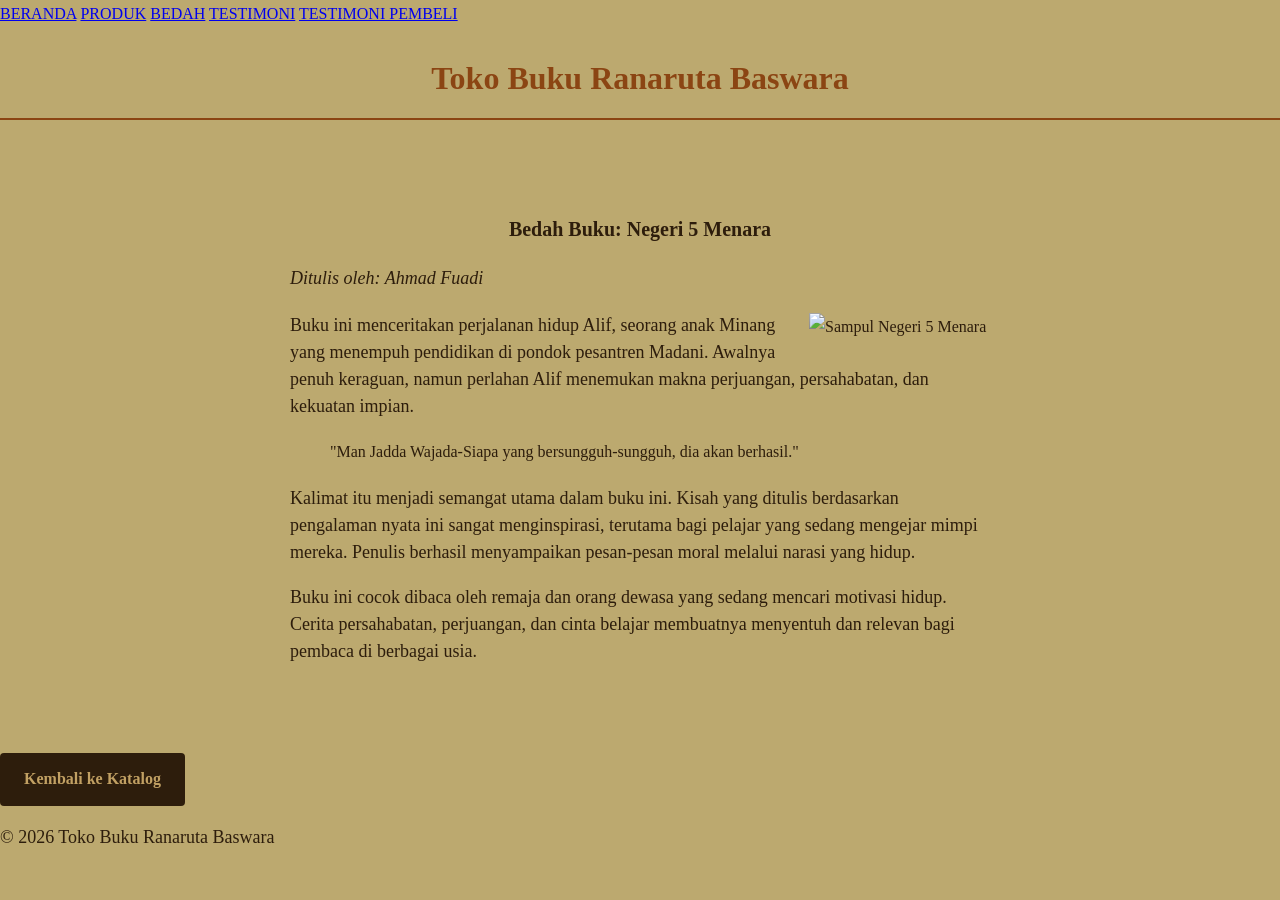
==== bedah-buku.html @ dd1d4236 "Add files via upload" ====
<!DOCTYPE html>
<html lang="id">
<head>
    <meta charset="UTF-8" />
    <meta name="viewport" content="width=device-width, initial-scale=1.0">
    <title>Profil Usaha Buku Ranaruta Baswara</title>
    <link rel="stylesheet" href="style.css"/>
</head>
<body>

    <nav>
    <a href="index.html">BERANDA</a>
    <a href="produk.html">PRODUK</a>
    <a href="bedah-buku.html">BEDAH</a>
    <a href="testimoni.html">TESTIMONI</a>
    <a href="proses-testimoni.html">TESTIMONI PEMBELI</a>
    </nav>
    <h1>Toko Buku Ranaruta Baswara</h1>
    
<section class="daftar-produk">
<main class="artikel">
<h2>Bedah Buku: Negeri 5 Menara</h2>
<p class="penulis">Ditulis oleh: Ahmad Fuadi</p>

<img src="Image/Negeri 5 Menara.jpg" alt="Sampul Negeri 5 Menara" class="sampul">

<p>
    Buku ini menceritakan perjalanan hidup Alif, seorang anak Minang yang menempuh pendidikan di pondok pesantren Madani.
    Awalnya penuh keraguan, namun perlahan Alif menemukan makna perjuangan, persahabatan, dan kekuatan impian.
</p>
<blockquote>
    "Man Jadda Wajada-Siapa yang bersungguh-sungguh, dia akan berhasil."
</blockquote>

<p>
    Kalimat itu menjadi semangat utama dalam buku ini. Kisah yang ditulis berdasarkan pengalaman nyata ini sangat menginspirasi, terutama bagi pelajar yang sedang mengejar mimpi mereka. Penulis berhasil menyampaikan pesan-pesan moral melalui narasi yang hidup.
</p>

<p>
    Buku ini cocok dibaca oleh remaja dan orang dewasa yang sedang mencari motivasi hidup. Cerita persahabatan, perjuangan, dan cinta belajar membuatnya menyentuh dan relevan bagi pembaca di berbagai usia.
</p>
</main>
</section>

<a href="produk.html" class="btn-kembali">Kembali ke Katalog</a>

    <footer>
        <p>&copy; 2026 Toko Buku Ranaruta Baswara</p>
    </footer>

</body>
</html>
---- style.css ----
body{
    background-color: #bca96f;
    color: #2d1d0c;
    font-family: 'Playfair Display', serif;
    line-height: 1.8;
    margin: 0;
    padding: 0;
}
h1 {
    color: #8B4513;
    text-align: center;
    border-bottom: 2px double #8B4513;
    padding-bottom: 10px;
    font-family: 'Playfair Display', serif;
    font-weight: 700;
}
h2 {
    color: #A0522D;
    margin-top: 30px;
    border-left: 5px solid #A0522D;
    padding-left: 15px;
    font-family: 'Playfair Display', serif;
    font-weight: 700;
}
p {
    font-size: 18px;
    text-align: left;
    line-height: 1.5;
}
ul {
    list-style-type: square;
}
li {
    margin-bottom: 10px;
}
strong {
    color: #582f22;
}
.daftar-produk {
    display: grid;
    grid-template-columns: repeat(auto-fit, minmax(250px, 1fr));
    gap: 20px;
    padding: 20px;
}
.produk {
    background-color: #bb9b60;
    border: 1px solid #bca96f;
    padding: 15px;
    border-radius: 10px;
    text-align: center;
    box-shadow: 0 4px 8px rgba(0, 0, 0, 0, 2);
    display: flex;
    flex-direction: column;
    justify-content: space-between;
}
.produk:hover {
    transform: translateY(-10px);
    box-shadow: 0 10px 20px rgba(0,0,0,0.2);
}
.produk img {
    width: 150px;
    height: 220px;
    object-fit: cover;
    display: block;
    border-radius: 5px;
    margin: 0 auto 10px auto;
}
.daftar-produk h2 {
    border-left: none;
    padding-left: 0;
    text-align: center;
    color: #2d1d0c;
    font-size: 20px;
}
    
.produk h3 {
    font-size: 20px;
    color: #2d1d0c;
}
.harga {
    font-weight: bold;
    color: #582f22;
}
.deskripsi {
    font-size: 14px;
    color: #2d1d0c;
}
.artikel {
    max-width: 700px;
    margin: auto;
    padding: 20px;
    background-color: #bca96f;
    font-family: 'Playfair Display', serif;

    line-height: 1.8;
}
.artikel .penulis {
    font-style: italic;
    color: #2d1d0c;
    margin-bottom: 20px;
}
.artikel .sampul {
    width: 180px;
    float: right;
    margin: 0 0 20px 20px;
    border: 1px solid #bca96f;
    box-shadow: 2px 2px 6px rgba(0, 0, 0, 0, 1);
}
.artikel .blockquote {
    font-style: italic;
    padding-left: 20px;
    margin: 20px 0;
    border-left: 4px solid #2d1d0c;
    color: #2d1d0c;
    background-color: #c1a063;
}
.btn-kembali {
    display: inline-block;
    margin-top: 30px;
    padding: 12px 24px;
    background-color: #2d1d0c;
    color: #c1a063;
    text-decoration: none;
    border-radius: 4px;
    font-weight: bold;
    font-size: 16px;
    text-align: center;
}
.btn-kembali:hover {
    background-color: #A0522D;
    transition: 0.3s;
}
.formulir {
    max-width: 600px;
    margin: auto;
    padding: 20px;
    background-color: #bb9b60;
    border-radius: 10px;
    box-shadow: 0 0 10px rgba(0, 0, 0, 0, 1);
}
form label {
    display: block;
    margin-top: 10px;
    font-weight: bold;
}
form input, form select, form textarea {
    width: 100%;
    padding: 8px;
    margin-top: 5px;
    margin-bottom: 15px;
    border-radius: 5px;
    border: 1px solid #bb9b60;
}
form button {
    background-color: #2d1d0c;
    color: #c1a063;
    padding: 10px 15px;
    border: none;
    border-radius: 5px;
    cursor: pointer;
}
form button:hover {
    background-color: #A0522D;
}
.header-beranda {
    width: 100%;
    height: 300px;
    overflow: hidden;
    margin: 20px 0;
    border-top: 2px solid #8B4513;
    border-bottom: 2px solid #8B4513;
}

.header-beranda img {
    width: 100%;
    height: 100%;
    object-fit: cover;
    display: block;
}
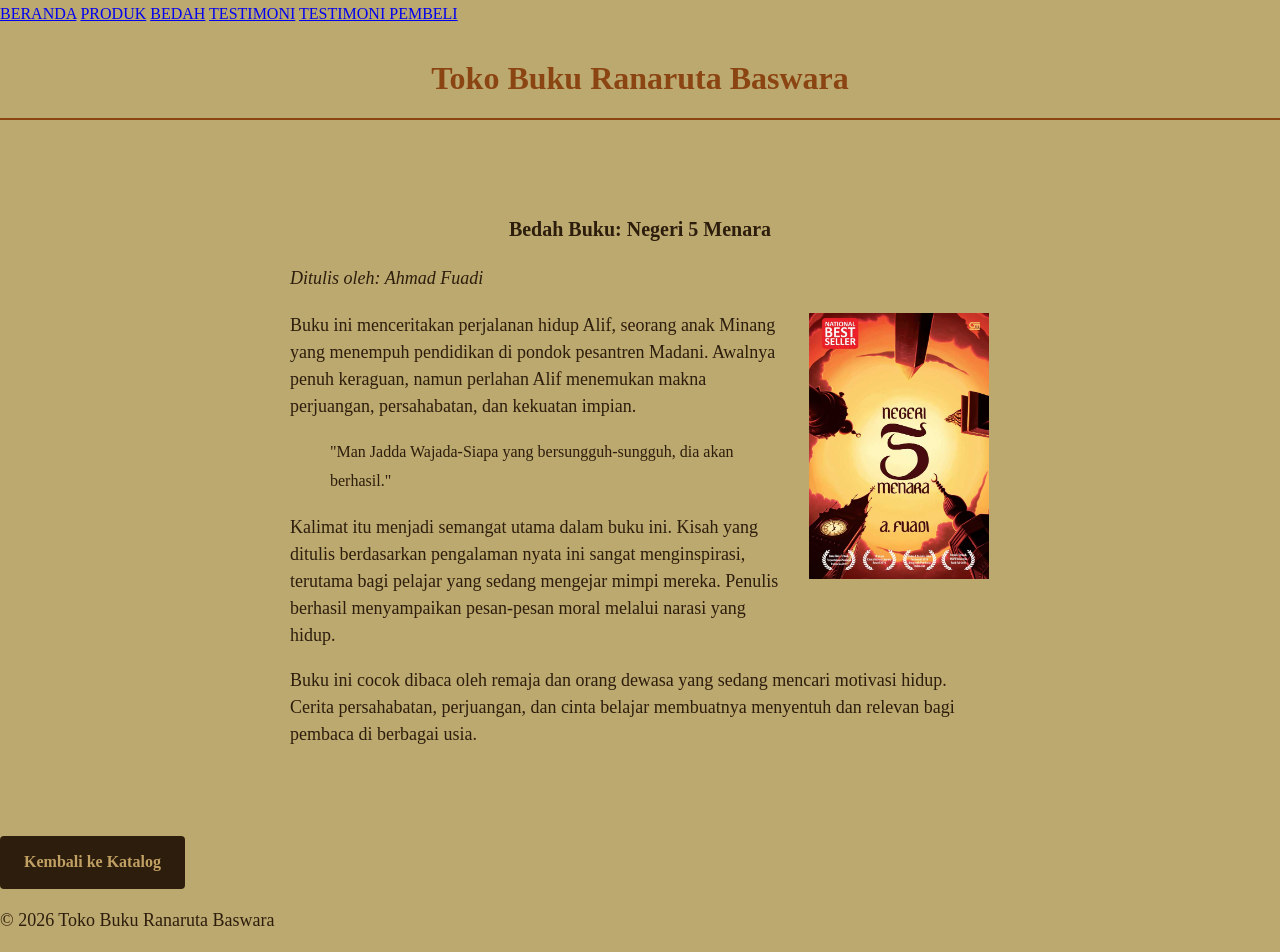
==== commit 63ac37c3: "bedah-buku.html" ====
--- a/bedah-buku.html
+++ b/bedah-buku.html
@@ -22,7 +22,7 @@
 <h2>Bedah Buku: Negeri 5 Menara</h2>
 <p class="penulis">Ditulis oleh: Ahmad Fuadi</p>
 
-<img src="Image/Negeri 5 Menara.jpg" alt="Sampul Negeri 5 Menara" class="sampul">
+<img src="Negeri 5 Menara.jpg" alt="Sampul Negeri 5 Menara" class="sampul">
 
 <p>
     Buku ini menceritakan perjalanan hidup Alif, seorang anak Minang yang menempuh pendidikan di pondok pesantren Madani.
@@ -49,4 +49,5 @@
     </footer>
 
 </body>
-</html>+
+</html>
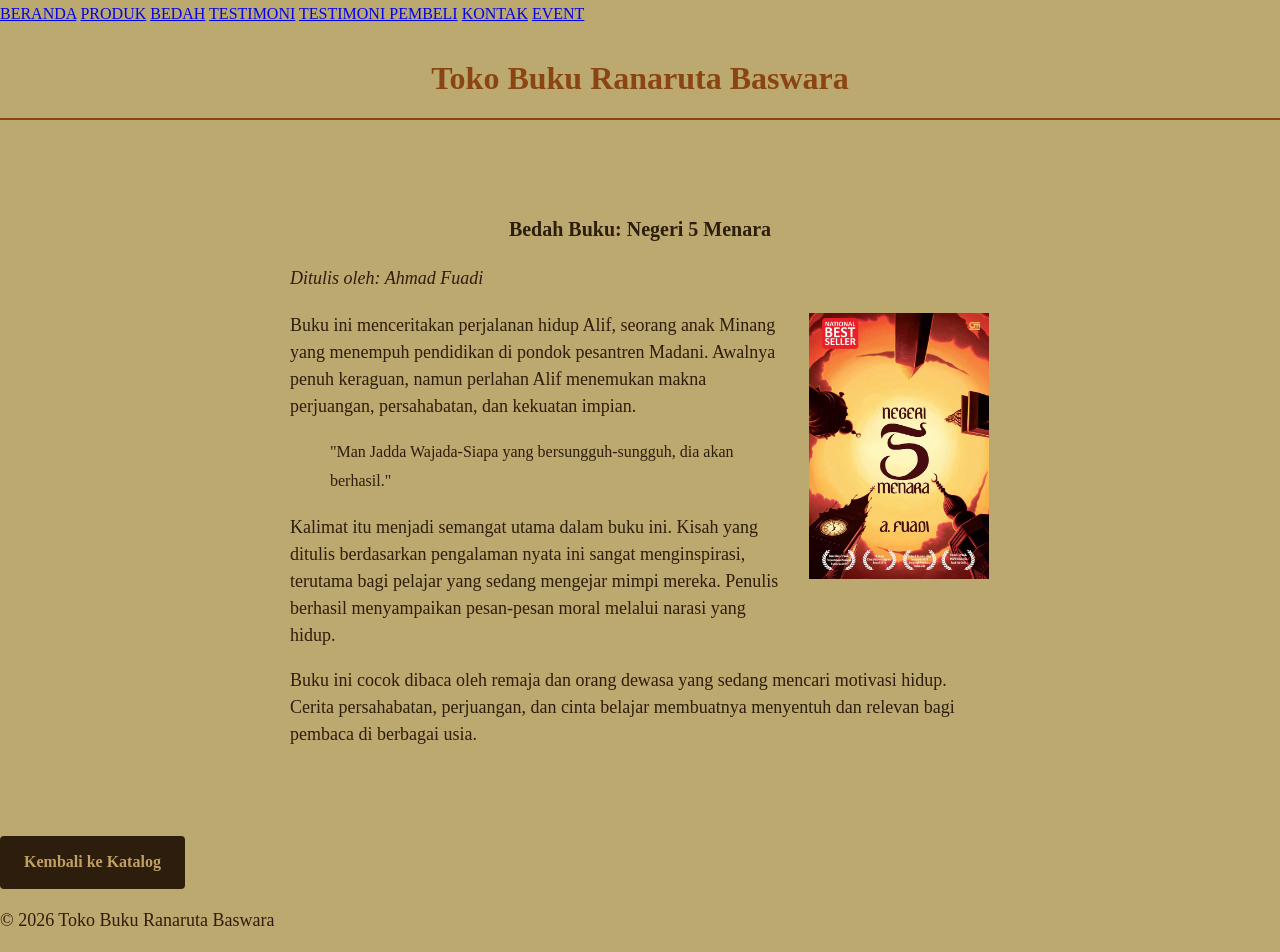
==== commit ce5e3177: "bedah-buku.html" ====
--- a/bedah-buku.html
+++ b/bedah-buku.html
@@ -14,6 +14,8 @@
     <a href="bedah-buku.html">BEDAH</a>
     <a href="testimoni.html">TESTIMONI</a>
     <a href="proses-testimoni.html">TESTIMONI PEMBELI</a>
+    <a href="kontak.html">KONTAK</a>
+    <a href="event.html">EVENT</a>
     </nav>
     <h1>Toko Buku Ranaruta Baswara</h1>
     
@@ -51,3 +53,4 @@
 </body>
 
 </html>
+
